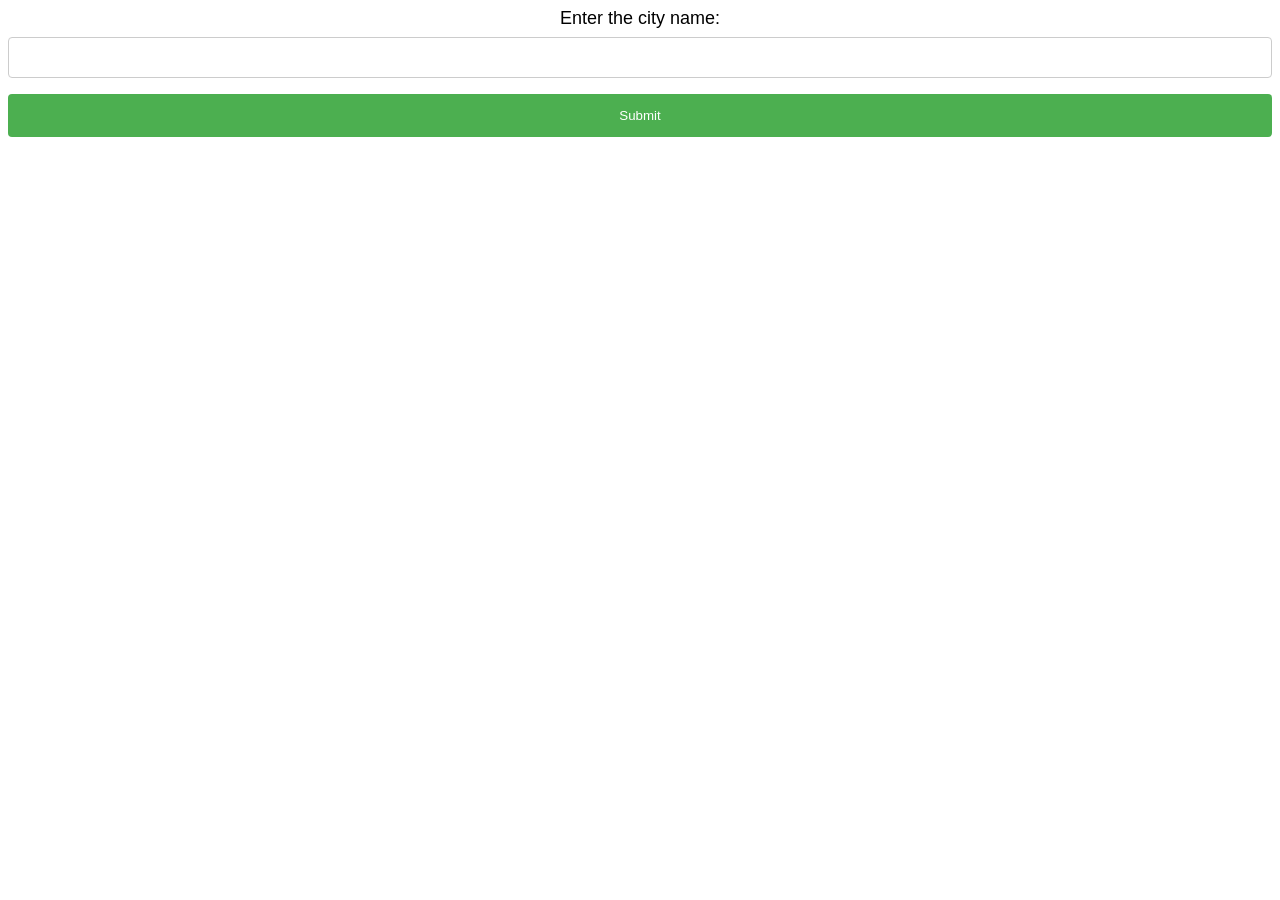
==== index.html @ 3f07893f "Add files via upload" ====
<!DOCTYPE html>
<html lang="en">
<head>
<meta charset="UTF-8">
<meta name="viewport" content="width=device-width, initial-scale=1.0">
<title>Weather App</title>
<link rel="stylesheet" href="styles.css">
</head>
<body>

<div id="notification">City doesn't exist!</div>

<form>
  <label for="cityInput">Enter the city name:</label><br>
  <input id="cityInput" type="text"><br>
  <input type="submit" onclick="displayWeather(event)">
</form>

<h1 id="cityName"></h1>
<div id="weatherData">
  <div class="temp left">
    <span id="maxTemp"></span>
    <span id="minTemp"></span>
  </div>
  <div class="temp right">
    <div class="current-weather">
      <b id="weather"></b>
      <span id="temp"></span>
    </div>
    <i id="feelsLike"></i>
  </div>
  <br>
  <div class="informations">
    <span id="pressure" class="left"></span><span id="humidity" class="right"></span><br>
    <span id="windSpeed" class="left"></span><span id="windDirection" class="right"></span><br>
    <span id="cloudiness" class="left"></span>
  </div>
</div>

<script src="script.js"></script>

</body>
</html>
---- styles.css ----
@keyframes notification {
  from {opacity: 1; display: block;}
  to {opacity: 0; display: none;}
}

body {
  font-size: large;
  font-family: Arial, Helvetica, sans-serif;
  text-align: center;
}

#notification {
  position: absolute;
  align-content: center;
  width: 99%;
  height: 50px;
  border-radius: 20px;
  display: none;
  background-color: red;
  color: white;
}

.animate {
  animation: notification 4s ease-out;
  animation-fill-mode: forwards;
}

input {
  width: 100%;
}

input[type=text] {
  width: 100%;
  padding: 12px 20px;
  margin: 8px 0;
  display: inline-block;
  border: 1px solid #ccc;
  border-radius: 4px;
  box-sizing: border-box;
}

input[type=submit] {
  width: 100%;
  background-color: #4CAF50;
  color: white;
  padding: 14px 20px;
  margin: 8px 0;
  border: none;
  border-radius: 4px;
  cursor: pointer;
}

input[type=submit]:hover {
  background-color: #45a049;
}

#weatherData {
  margin: auto;
  width: 100%;
  overflow: hidden;
}

@media (min-width: 992px) {
  #weatherData {
    width: 50%;
  }
}

.temp {
  display: inline-block;
  font-size: 27px;
}

.temp>span, .temp>i {
  display: block;
}

#maxTemp, .current-weather {
  margin-bottom: 20px;
}

.informations {
  clear: both;
}

.right {
  float: right;
}

.left {
  float: left;
}
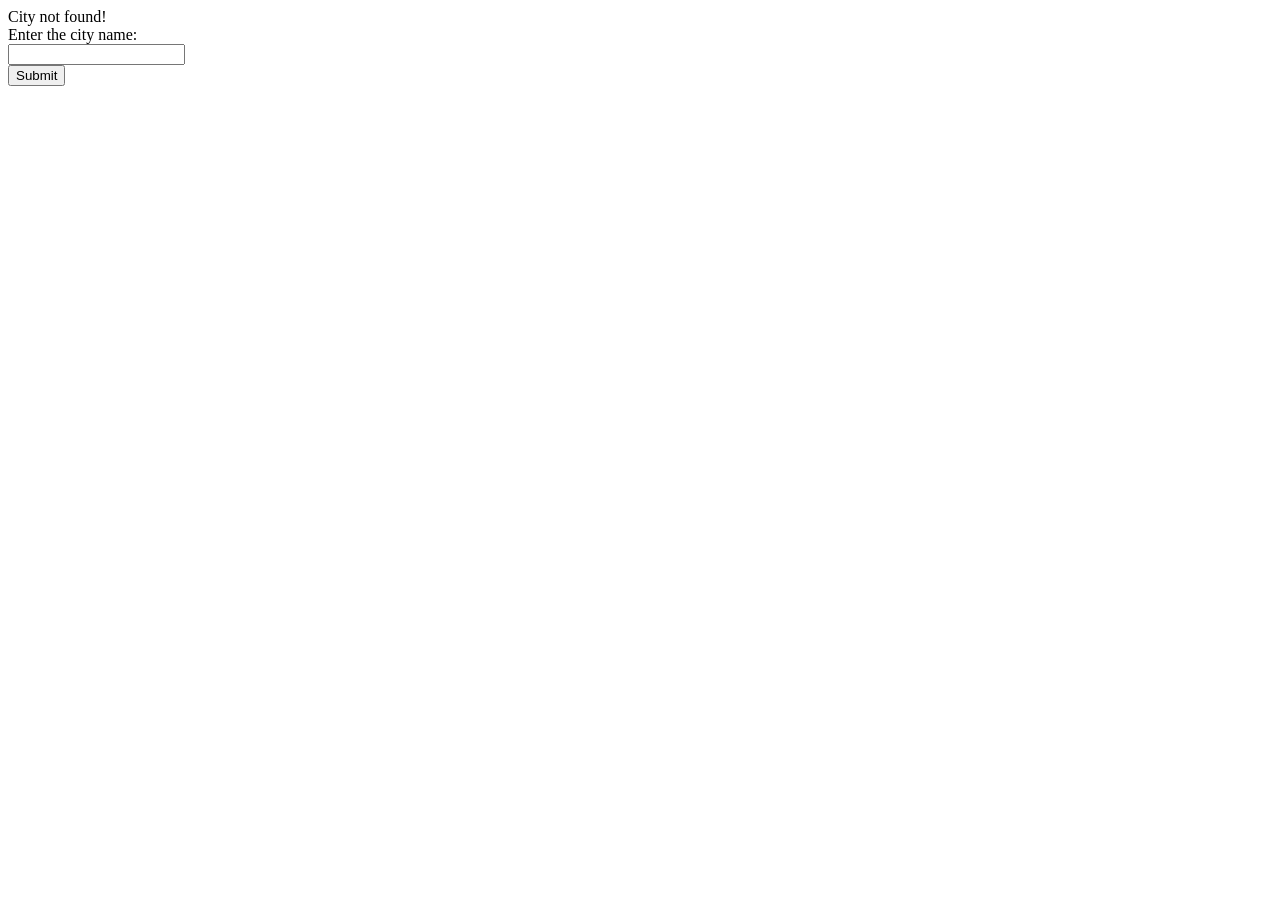
==== commit 8598b4b7: "Update index.html" ====
--- a/index.html
+++ b/index.html
@@ -1,43 +1,46 @@
 <!DOCTYPE html>
 <html lang="en">
+
 <head>
-<meta charset="UTF-8">
-<meta name="viewport" content="width=device-width, initial-scale=1.0">
-<title>Weather App</title>
-<link rel="stylesheet" href="styles.css">
+  <meta charset="UTF-8">
+  <meta name="viewport" content="width=device-width, initial-scale=1.0">
+  <title>Weather App</title>
+  <link rel="stylesheet" href="style.css">
 </head>
+
 <body>
 
-<div id="notification">City doesn't exist!</div>
+  <div id="notification">City not found!</div>
 
-<form>
-  <label for="cityInput">Enter the city name:</label><br>
-  <input id="cityInput" type="text"><br>
-  <input type="submit" onclick="displayWeather(event)">
-</form>
+  <form>
+    <label for="cityInput">Enter the city name:</label><br>
+    <input id="cityInput" type="text"><br>
+    <input type="submit" onclick="displayWeather(event)">
+  </form>
 
-<h1 id="cityName"></h1>
-<div id="weatherData">
-  <div class="temp left">
-    <span id="maxTemp"></span>
-    <span id="minTemp"></span>
+  <h1 id="cityName"></h1>
+  <div id="weatherData">
+    <div class="temp left">
+      <span id="maxTemp"></span>
+      <span id="minTemp"></span>
+    </div>
+    <div class="temp right">
+      <div class="current-weather">
+        <b id="weather"></b>
+        <span id="temp"></span>
+      </div>
+      <i id="feelsLike"></i>
+    </div>
+    <br>
+    <div class="informations">
+      <span id="pressure" class="left"></span><span id="humidity" class="right"></span><br>
+      <span id="windSpeed" class="left"></span><span id="windDirection" class="right"></span><br>
+      <span id="cloudiness" class="left"></span>
+    </div>
   </div>
-  <div class="temp right">
-    <div class="current-weather">
-      <b id="weather"></b>
-      <span id="temp"></span>
-    </div>
-    <i id="feelsLike"></i>
-  </div>
-  <br>
-  <div class="informations">
-    <span id="pressure" class="left"></span><span id="humidity" class="right"></span><br>
-    <span id="windSpeed" class="left"></span><span id="windDirection" class="right"></span><br>
-    <span id="cloudiness" class="left"></span>
-  </div>
-</div>
 
-<script src="script.js"></script>
+  <script src="script.js"></script>
 
 </body>
-</html>+
+</html>
